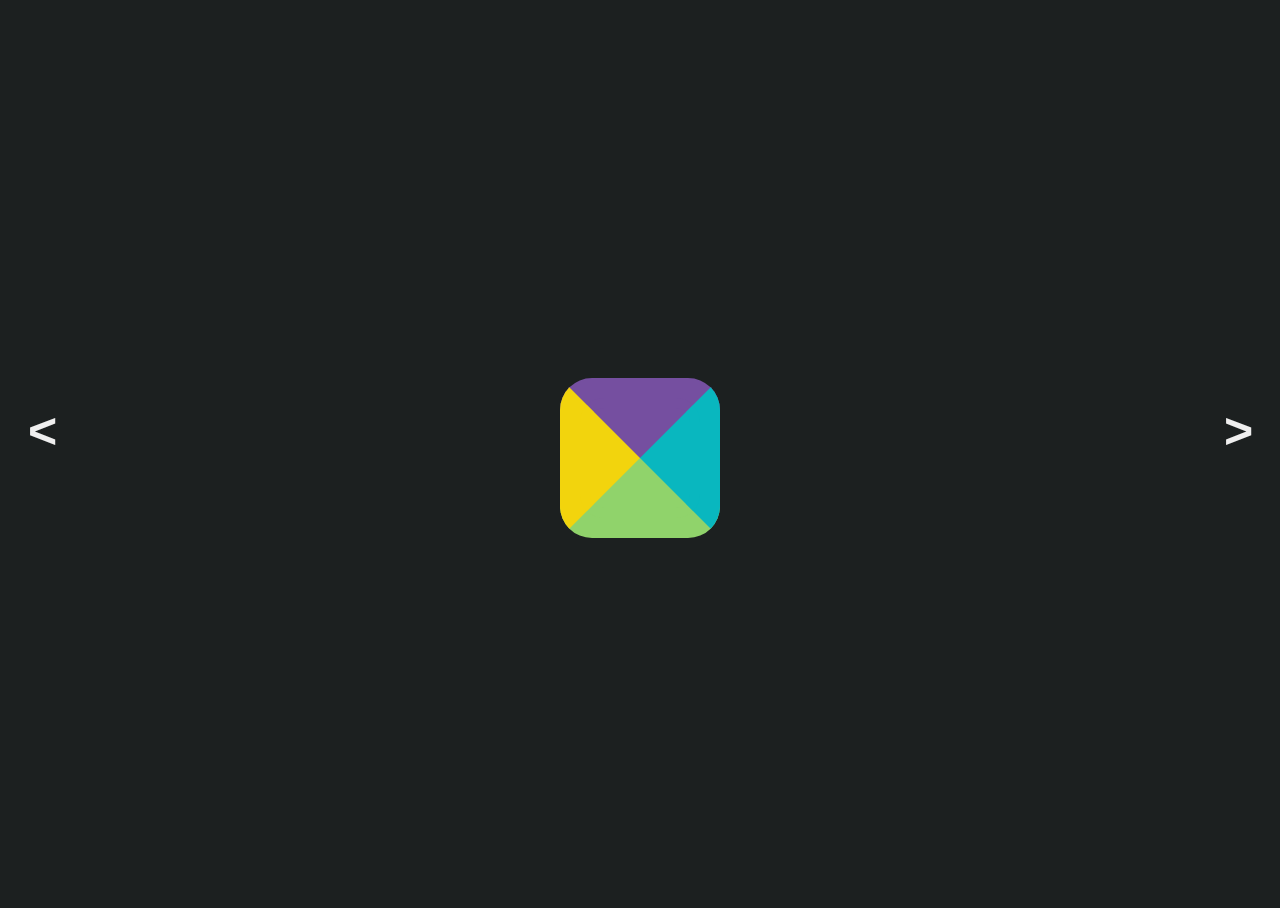
==== boxanimation.html @ 3e827e9c "first commit" ====
<!DOCTYPE html>
<html>
<head>
	<title></title>
	<link rel="stylesheet" type="text/css" href="style.css">
</head>
<body>

<h1 class="navigation-arrow" id="prev"><a href="index.html"><</a></h1>
<h1 class="navigation-arrow" id="next"><a href="simple.html">></a></h1>

<div class='loader2'></div>

</body>
</html>
---- style.css ----
body, html {
  background-color: #1c2020;
  height: 100%;
  position: relative;
  overflow: hidden;
  font-family: 'Raleway', sans-serif; }

h1 {
  color: #efefef;
  padding-left: 60px; }

.profile-link {
  color: #efefef;
  position: absolute;
  left: 15px;
  bottom: 14px;
  height: 100px;
  padding-left: 55px;
  background-size: 50px 50px;
  z-index: 100; }
  .profile-link img {
    display: inline; }
  .profile-link p {
    display: inline; }
  .profile-link a {
    color: #efefef;
    text-decoration: none; }

#github {
  position: absolute;
  right: 15px;
  bottom: 14px;
  height: 45px;
  padding-right: 55px;
  background-size: 50px 50px;
  z-index: 100; }

a {
  color: #efefef;
  text-decoration: none; }

.navigation-arrow {
  color: #efefef;
  font-size: 50px;
  position: absolute;
  top: 0;
  bottom: 70px;
  width: 28px;
  height: 42px;
  margin: auto 0;
  z-index: 1000;
  cursor: pointer;
  padding: 20px 10px;
  -webkit-transition: all 0.25s ease-in-out 0s;
  transition: all 0.25s ease-in-out 0s; }
  .navigation-arrow a {
    color: #efefef;
    text-decoration: none; }

#prev {
  left: 10px; }

#next {
  right: 10px; }

/*music bar animation*/
.loader {
  margin: 0 auto;
  width: 110px;
  height: 70px;
  text-align: center;
  font-size: 10px;
  position: absolute;
  top: 50%;
  left: 50%;
  -webkit-transform: translateY(-50%) translateX(-50%); }
  .loader div {
    height: 100%;
    width: 15px;
    display: inline-block;
    float: left;
    margin-left: 2px;
    -webkit-animation: delay 1.5s infinite ease-in-out;
    animation: delay 1.5s infinite ease-in-out; }
  .loader .bar1 {
    background-color: #EF597B;
    border-radius: 5px; }
  .loader .bar2 {
    background-color: #FF6D31;
    border-radius: 5px;
    -webkit-animation-delay: -1.3s;
    animation-delay: -1.3s; }
  .loader .bar3 {
    background-color: #73B66B;
    border-radius: 5px;
    -webkit-animation-delay: -1.0s;
    animation-delay: -1.0s; }
  .loader .bar4 {
    background-color: #FFCB18;
    border-radius: 5px;
    -webkit-animation-delay: -0.7s;
    animation-delay: -0.7s; }
  .loader .bar5 {
    background-color: #93648D;
    border-radius: 5px;
    -webkit-animation-delay: -0.5s;
    animation-delay: -0.5s; }
  .loader .bar6 {
    background-color: #29A2C6;
    border-radius: 5px;
    -webkit-animation-delay: -0.3s;
    animation-delay: -0.3s; }

@-webkit-keyframes delay {
  0%, 40%, 100% {
    -webkit-transform: scaleY(0.05); }
  20% {
    -webkit-transform: scaleY(1); } }
@keyframes delay {
  0%, 40%, 100% {
    transform: scaleY(0.05);
    -webkit-transform: scaleY(0.05); }
  20% {
    transform: scaleY(1);
    -webkit-transform: scaleY(1); } }
/*box spin animation*/
.loader2:before, .loader2:after {
  position: absolute;
  top: 50%;
  left: 50%;
  border-radius: 20%;
  border-style: solid;
  border-top-color: #754fa0;
  border-right-color: #09b7bf;
  border-bottom-color: #90d36b;
  border-left-color: #f2d40d;
  content: '';
  transform: translate(-50%, -50%);
  animation: rotate 1.7s  infinite ease-in-out; }
.loader2:before {
  border-width: 80px; }
.loader2:after {
  width: 100px;
  height: 100px;
  border-width: 10px;
  animation-direction: reverse; }

@keyframes rotate {
  0% {
    transform: translate(-50%, -50%) rotate(0); }
  100% {
    transform: translate(-50%, -50%) rotate(360deg); } }
/*simple animation*/
.loader3 {
  width: 160px;
  height: 160px;
  border-radius: 150px;
  border: 15px solid #fff;
  border-top-color: rgba(0, 0, 0, 0.1);
  box-sizing: border-box;
  position: absolute;
  top: 50%;
  left: 50%;
  margin-top: -80px;
  margin-left: -80px;
  animation: loading 1.2s linear infinite;
  -webkit-animation: loading 1.2s linear infinite; }

@keyframes loading {
  0% {
    transform: rotate(0deg); }
  100% {
    transform: rotate(360deg); } }
@-webkit-keyframes loading {
  0% {
    -webkit-transform: rotate(0deg); }
  100% {
    -webkit-transform: rotate(360deg); } }

/*# sourceMappingURL=style.css.map */
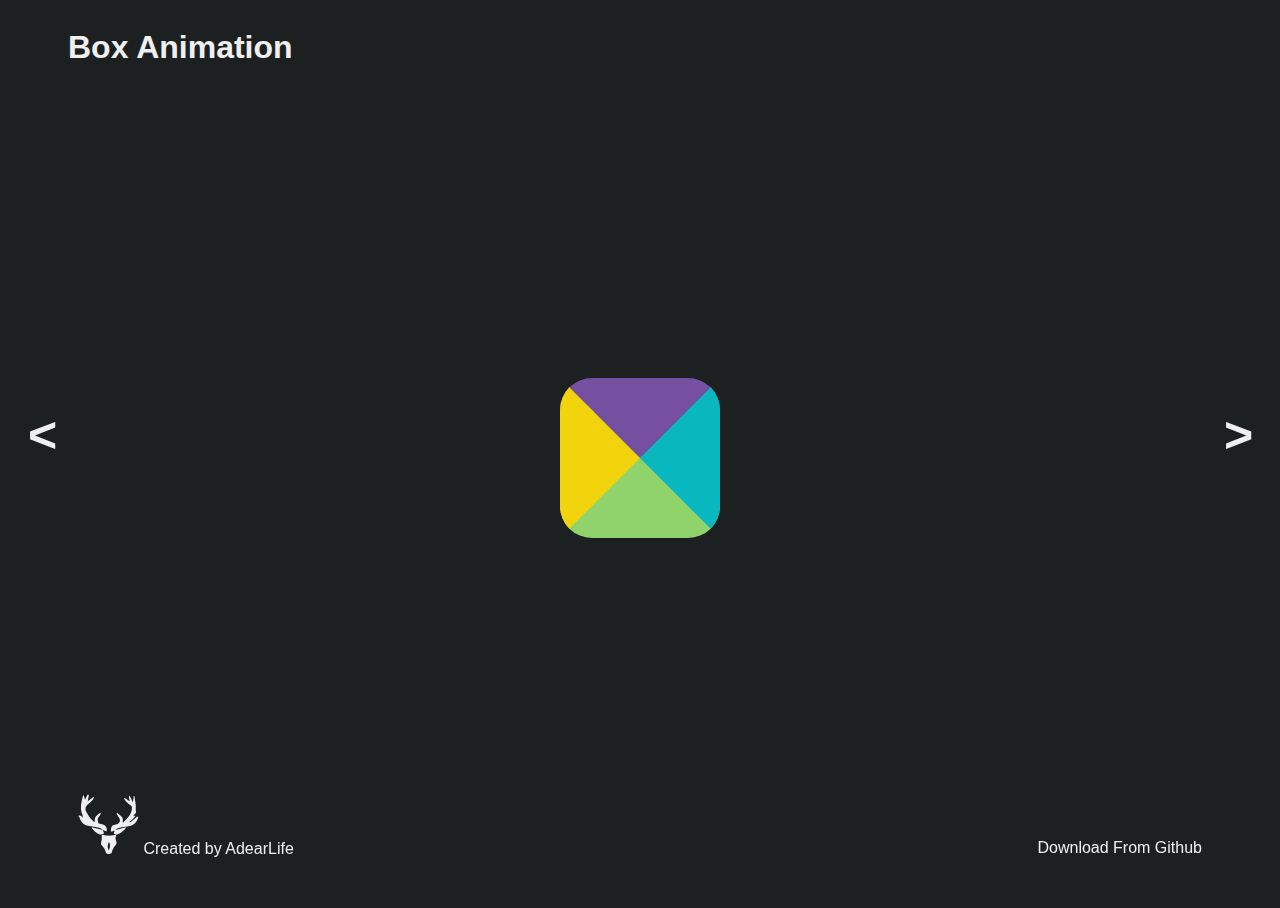
==== commit b540ac09: "complete" ====
--- a/boxanimation.html
+++ b/boxanimation.html
@@ -2,14 +2,25 @@
 <html>
 <head>
 	<title></title>
-	<link rel="stylesheet" type="text/css" href="style.css">
+	<link rel="stylesheet" type="text/css" href="css/style.css">
 </head>
 <body>
 
-<h1 class="navigation-arrow" id="prev"><a href="index.html"><</a></h1>
-<h1 class="navigation-arrow" id="next"><a href="simple.html">></a></h1>
+<h1>Box Animation</h1>
+
+<h1 class="navigation-arrow" id="prev"><a href="index.html" class="hvr-grow"><</a></h1>
+<h1 class="navigation-arrow" id="next"><a href="simple.html" class="hvr-grow">></a></h1>
 
 <div class='loader2'></div>
 
+<a href="http://www.adearlife.com" target='_blank' class="hvr-buzz-out"><div class="profile-link">
+<img src="img/logo.png">
+<p>Created by AdearLife</p></a>
+
+
+</div>
+
+<a href="https://github.com/andrewdear/SassLoaders"  target='_blank' ><p class="hvr-buzz-out" id="github">Download From Github</p></a>
+
 </body>
 </html>
--- a/css/style.css
+++ b/css/style.css
@@ -0,0 +1,357 @@
+body, html {
+  background-color: #1c2020;
+  height: 100%;
+  position: relative;
+  overflow: hidden;
+  font-family: 'Raleway', sans-serif; }
+
+/* Grow */
+.hvr-grow {
+  display: inline-block;
+  vertical-align: middle;
+  transform: translateZ(0);
+  box-shadow: 0 0 1px transparent;
+  backface-visibility: hidden;
+  -moz-osx-font-smoothing: grayscale;
+  transition-duration: 0.3s;
+  transition-property: transform; }
+
+.hvr-grow:hover,
+.hvr-grow:focus,
+.hvr-grow:active {
+  transform: scale(1.3); }
+
+/* Buzz Out */
+@-webkit-keyframes hvr-buzz-out {
+  10% {
+    -webkit-transform: translateX(3px) rotate(2deg);
+    transform: translateX(3px) rotate(2deg); }
+  20% {
+    -webkit-transform: translateX(-3px) rotate(-2deg);
+    transform: translateX(-3px) rotate(-2deg); }
+  30% {
+    -webkit-transform: translateX(3px) rotate(2deg);
+    transform: translateX(3px) rotate(2deg); }
+  40% {
+    -webkit-transform: translateX(-3px) rotate(-2deg);
+    transform: translateX(-3px) rotate(-2deg); }
+  50% {
+    -webkit-transform: translateX(2px) rotate(1deg);
+    transform: translateX(2px) rotate(1deg); }
+  60% {
+    -webkit-transform: translateX(-2px) rotate(-1deg);
+    transform: translateX(-2px) rotate(-1deg); }
+  70% {
+    -webkit-transform: translateX(2px) rotate(1deg);
+    transform: translateX(2px) rotate(1deg); }
+  80% {
+    -webkit-transform: translateX(-2px) rotate(-1deg);
+    transform: translateX(-2px) rotate(-1deg); }
+  90% {
+    -webkit-transform: translateX(1px) rotate(0);
+    transform: translateX(1px) rotate(0); }
+  100% {
+    -webkit-transform: translateX(-1px) rotate(0);
+    transform: translateX(-1px) rotate(0); } }
+@keyframes hvr-buzz-out {
+  10% {
+    -webkit-transform: translateX(3px) rotate(2deg);
+    transform: translateX(3px) rotate(2deg); }
+  20% {
+    -webkit-transform: translateX(-3px) rotate(-2deg);
+    transform: translateX(-3px) rotate(-2deg); }
+  30% {
+    -webkit-transform: translateX(3px) rotate(2deg);
+    transform: translateX(3px) rotate(2deg); }
+  40% {
+    -webkit-transform: translateX(-3px) rotate(-2deg);
+    transform: translateX(-3px) rotate(-2deg); }
+  50% {
+    -webkit-transform: translateX(2px) rotate(1deg);
+    transform: translateX(2px) rotate(1deg); }
+  60% {
+    -webkit-transform: translateX(-2px) rotate(-1deg);
+    transform: translateX(-2px) rotate(-1deg); }
+  70% {
+    -webkit-transform: translateX(2px) rotate(1deg);
+    transform: translateX(2px) rotate(1deg); }
+  80% {
+    -webkit-transform: translateX(-2px) rotate(-1deg);
+    transform: translateX(-2px) rotate(-1deg); }
+  90% {
+    -webkit-transform: translateX(1px) rotate(0);
+    transform: translateX(1px) rotate(0); }
+  100% {
+    -webkit-transform: translateX(-1px) rotate(0);
+    transform: translateX(-1px) rotate(0); } }
+.hvr-buzz-out {
+  display: inline-block;
+  vertical-align: middle;
+  -webkit-transform: translateZ(0);
+  transform: translateZ(0);
+  box-shadow: 0 0 1px transparent;
+  -webkit-backface-visibility: hidden;
+  backface-visibility: hidden;
+  -moz-osx-font-smoothing: grayscale; }
+
+.hvr-buzz-out:hover, .hvr-buzz-out:focus, .hvr-buzz-out:active {
+  -webkit-animation-name: hvr-buzz-out;
+  animation-name: hvr-buzz-out;
+  -webkit-animation-duration: 0.75s;
+  animation-duration: 0.75s;
+  -webkit-animation-timing-function: linear;
+  animation-timing-function: linear;
+  -webkit-animation-iteration-count: 1;
+  animation-iteration-count: 1; }
+
+/*normal code*/
+h1 {
+  color: #efefef;
+  padding-left: 60px; }
+
+.profile-link {
+  color: #efefef;
+  position: absolute;
+  left: 15px;
+  bottom: 14px;
+  height: 100px;
+  padding-left: 55px;
+  background-size: 50px 50px;
+  z-index: 100; }
+  .profile-link img {
+    display: inline; }
+  .profile-link p {
+    display: inline; }
+  .profile-link a {
+    color: #efefef;
+    text-decoration: none; }
+
+#github {
+  position: absolute;
+  right: 15px;
+  bottom: 8px;
+  height: 45px;
+  padding-right: 55px;
+  background-size: 50px 50px;
+  z-index: 100; }
+
+a {
+  color: #efefef;
+  text-decoration: none; }
+
+.navigation-arrow {
+  color: #efefef;
+  font-size: 50px;
+  position: absolute;
+  top: 0;
+  bottom: 70px;
+  width: 28px;
+  height: 42px;
+  margin: auto 0;
+  z-index: 1000;
+  cursor: pointer;
+  padding: 20px 10px;
+  -webkit-transition: all 0.25s ease-in-out 0s;
+  transition: all 0.25s ease-in-out 0s; }
+  .navigation-arrow a {
+    color: #efefef;
+    text-decoration: none; }
+
+#prev {
+  left: 10px; }
+
+#next {
+  right: 10px; }
+
+/*music bar animation*/
+.loader {
+  margin: 0 auto;
+  width: 110px;
+  height: 70px;
+  text-align: center;
+  font-size: 10px;
+  position: absolute;
+  top: 50%;
+  left: 50%;
+  -webkit-transform: translateY(-50%) translateX(-50%); }
+  .loader div {
+    height: 100%;
+    width: 15px;
+    display: inline-block;
+    float: left;
+    margin-left: 2px;
+    -webkit-animation: delay 1.5s infinite ease-in-out;
+    animation: delay 1.5s infinite ease-in-out; }
+  .loader .bar1 {
+    background-color: #EF597B;
+    border-radius: 5px; }
+  .loader .bar2 {
+    background-color: #FF6D31;
+    border-radius: 5px;
+    -webkit-animation-delay: -1.3s;
+    animation-delay: -1.3s; }
+  .loader .bar3 {
+    background-color: #73B66B;
+    border-radius: 5px;
+    -webkit-animation-delay: -1.0s;
+    animation-delay: -1.0s; }
+  .loader .bar4 {
+    background-color: #FFCB18;
+    border-radius: 5px;
+    -webkit-animation-delay: -0.7s;
+    animation-delay: -0.7s; }
+  .loader .bar5 {
+    background-color: #93648D;
+    border-radius: 5px;
+    -webkit-animation-delay: -0.5s;
+    animation-delay: -0.5s; }
+  .loader .bar6 {
+    background-color: #29A2C6;
+    border-radius: 5px;
+    -webkit-animation-delay: -0.3s;
+    animation-delay: -0.3s; }
+
+@-webkit-keyframes delay {
+  0%, 40%, 100% {
+    -webkit-transform: scaleY(0.05); }
+  20% {
+    -webkit-transform: scaleY(1); } }
+@keyframes delay {
+  0%, 40%, 100% {
+    transform: scaleY(0.05);
+    -webkit-transform: scaleY(0.05); }
+  20% {
+    transform: scaleY(1);
+    -webkit-transform: scaleY(1); } }
+/*box spin animation*/
+.loader2:before, .loader2:after {
+  position: absolute;
+  top: 50%;
+  left: 50%;
+  border-radius: 20%;
+  border-style: solid;
+  border-top-color: #754fa0;
+  border-right-color: #09b7bf;
+  border-bottom-color: #90d36b;
+  border-left-color: #f2d40d;
+  content: '';
+  transform: translate(-50%, -50%);
+  animation: rotate 1.7s  infinite ease-in-out; }
+.loader2:before {
+  border-width: 80px; }
+.loader2:after {
+  width: 100px;
+  height: 100px;
+  border-width: 10px;
+  animation-direction: reverse; }
+
+@keyframes rotate {
+  0% {
+    transform: translate(-50%, -50%) rotate(0); }
+  100% {
+    transform: translate(-50%, -50%) rotate(360deg); } }
+/*simple animation*/
+.loader3 {
+  width: 160px;
+  height: 160px;
+  border-radius: 150px;
+  border: 15px solid #fff;
+  border-top-color: rgba(0, 0, 0, 0.1);
+  box-sizing: border-box;
+  position: absolute;
+  top: 50%;
+  left: 50%;
+  margin-top: -80px;
+  margin-left: -80px;
+  animation: loading 1.2s linear infinite;
+  -webkit-animation: loading 1.2s linear infinite; }
+
+@keyframes loading {
+  0% {
+    transform: rotate(0deg); }
+  100% {
+    transform: rotate(360deg); } }
+@-webkit-keyframes loading {
+  0% {
+    -webkit-transform: rotate(0deg); }
+  100% {
+    -webkit-transform: rotate(360deg); } }
+/*box fade*/
+.a-cube-grid {
+  position: absolute;
+  top: 50%;
+  left: 50%;
+  width: 120px;
+  height: 120px;
+  margin-top: -70px;
+  margin-left: -70px; }
+
+.a-cube {
+  width: 33%;
+  height: 33%;
+  background-color: #fff;
+  float: left;
+  -webkit-animation: a-cubeGridScaleDelay 1.8s infinite ease-in-out;
+  animation: a-cubeGridScaleDelay 1.8s infinite ease-in-out; }
+
+.a-cube-grid .a-cube1 {
+  -webkit-animation-delay: 0.0s;
+  animation-delay: 0.0s;
+  background-color: #00a8de; }
+
+.a-cube-grid .a-cube2 {
+  -webkit-animation-delay: 1.4s;
+  animation-delay: 1.4s;
+  background-color: #91bd49; }
+
+.a-cube-grid .a-cube3 {
+  -webkit-animation-delay: 1.2s;
+  animation-delay: 1.2s;
+  background-color: #fce92b; }
+
+.a-cube-grid .a-cube4 {
+  -webkit-animation-delay: 0.2s;
+  animation-delay: 0.2s;
+  background-color: #333290; }
+
+.a-cube-grid .a-cube5 {
+  -webkit-animation-delay: 1.6s;
+  animation-delay: 1.6s;
+  background-color: #00a054; }
+
+.a-cube-grid .a-cube6 {
+  -webkit-animation-delay: 1.0s;
+  animation-delay: 1.0s;
+  background-color: #ef7f31; }
+
+.a-cube-grid .a-cube7 {
+  -webkit-animation-delay: 0.4s;
+  animation-delay: 0.4s;
+  background-color: #9c298c; }
+
+.a-cube-grid .a-cube8 {
+  -webkit-animation-delay: 0.6s;
+  animation-delay: 0.6s;
+  background-color: #e9177d; }
+
+.a-cube-grid .a-cube9 {
+  -webkit-animation-delay: 0.8s;
+  animation-delay: 0.8s;
+  background-color: #ea2b3b; }
+
+@-webkit-keyframes a-cubeGridScaleDelay {
+  0%, 70%, 100% {
+    -webkit-transform: scale3D(1, 1, 1);
+    transform: scale3D(1, 1, 1); }
+  35% {
+    -webkit-transform: scale3D(0, 0, 1);
+    transform: scale3D(0, 0, 1); } }
+@keyframes a-cubeGridScaleDelay {
+  0%, 70%, 100% {
+    -webkit-transform: scale3D(1, 1, 1);
+    transform: scale3D(1, 1, 1); }
+  35% {
+    -webkit-transform: scale3D(0, 0, 1);
+    transform: scale3D(0, 0, 1); } }
+
+/*# sourceMappingURL=style.css.map */
